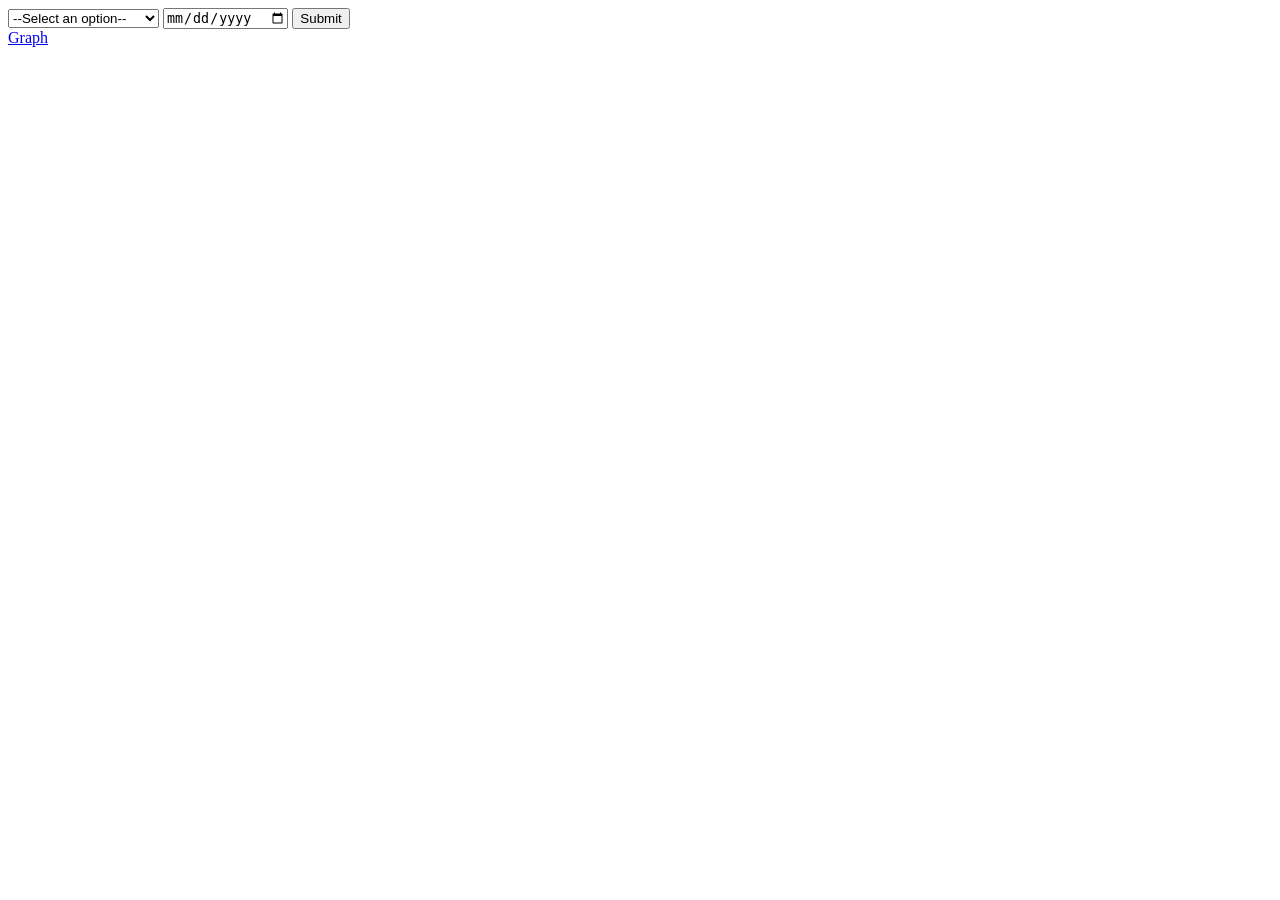
==== templates/index.html @ 4484fb17 "IT FINALLY WOKRS - Accepts information from form to then plot the graph" ====
<!DOCTYPE html>
<html>
<head>
<title>Page Title</title>
</head>
<body>

<form action="/submit-form" method="POST">
<select name="phones" required>
    <option value="" selected disabled hidden>--Select an option--</option>
    <optgroup label="Pro Max">
        <option value="1199">iPhone 17 Pro Max</option>
        <option value="1199">iPhone 16 Pro Max</option>
        <option value="1199">iPhone 15 Pro Max</option>
        <option value="1099">iPhone 14 Pro Max</option>
        <option value="1099">iPhone 13 Pro Max</option>
    </optgroup>
    <optgroup label="Pro">
        <option value="999">iPhone 17 Pro</option>
        <option value="999">iPhone 16 Pro</option>
        <option value="999">iPhone 15 Pro</option>
        <option value="999">iPhone 14 Pro</option>
        <option value="999">iPhone 13 Pro</option>
    </optgroup>
    <optgroup label="Normal">
        <option value="799">iPhone 17</option>
        <option value="799">iPhone 16</option>
        <option value="799">iPhone 15</option>
        <option value="799">iPhone 14</option>
        <option value="799">iPhone 13</option>
    </optgroup>
</select>
<input type="date" name="date">
<input type="submit">
</form>


</body>
<footer>
    <a href="graph_page.html">Graph</a>
</footer>
</html>
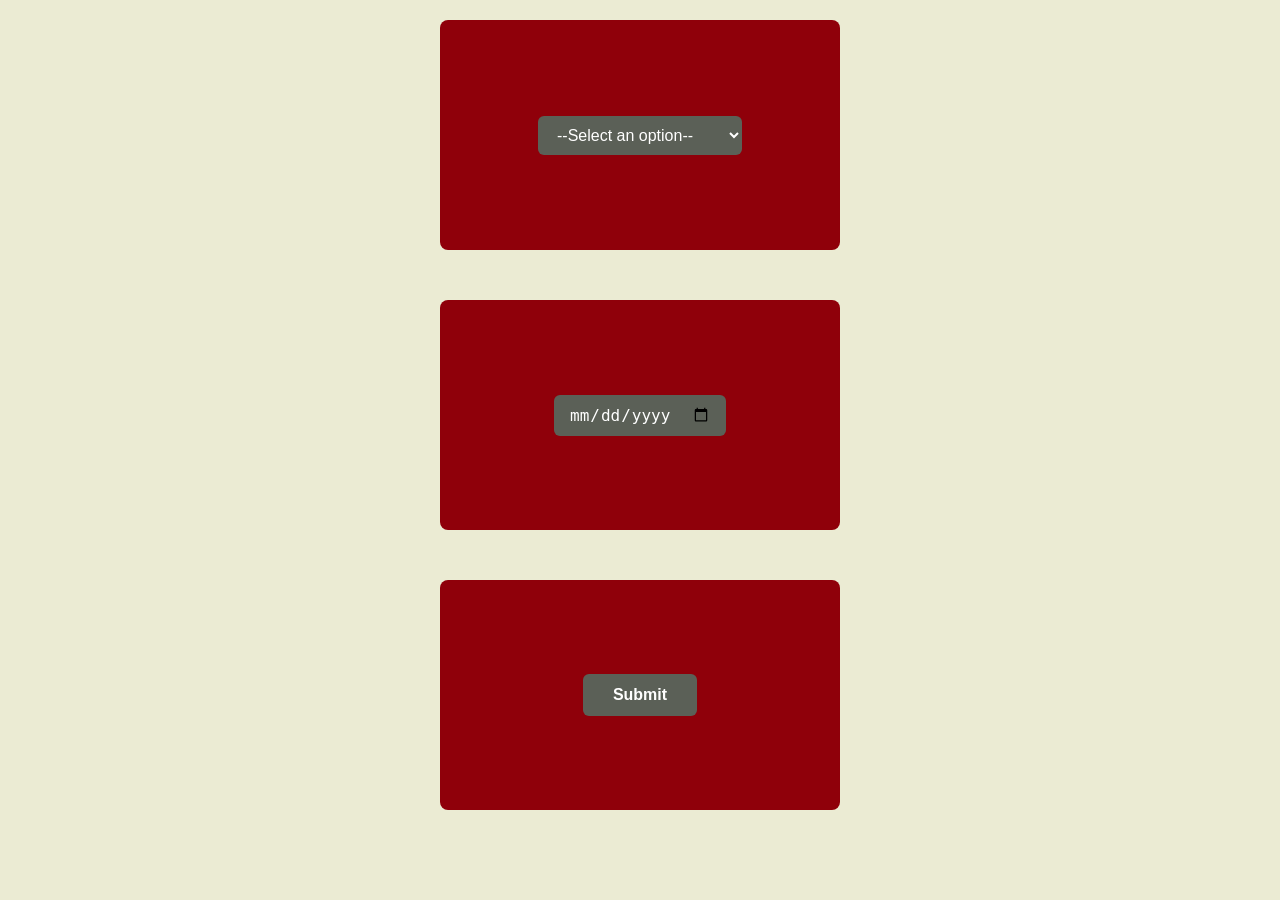
==== commit e6bf6e36: "Initial css styling for both pages." ====
--- a/templates/index.html
+++ b/templates/index.html
@@ -1,42 +1,55 @@
 <!DOCTYPE html>
 <html>
 <head>
-<title>Page Title</title>
+<title>Home Page</title>
+<meta name="viewport" content="width=device-width, initial-scale=1.0">
+<link rel="stylesheet" href="/static/styles.css">
 </head>
 <body>
 
+
 <form action="/submit-form" method="POST">
-<select name="phones" required>
-    <option value="" selected disabled hidden>--Select an option--</option>
-    <optgroup label="Pro Max">
-        <option value="1199">iPhone 17 Pro Max</option>
-        <option value="1199">iPhone 16 Pro Max</option>
-        <option value="1199">iPhone 15 Pro Max</option>
-        <option value="1099">iPhone 14 Pro Max</option>
-        <option value="1099">iPhone 13 Pro Max</option>
-    </optgroup>
-    <optgroup label="Pro">
-        <option value="999">iPhone 17 Pro</option>
-        <option value="999">iPhone 16 Pro</option>
-        <option value="999">iPhone 15 Pro</option>
-        <option value="999">iPhone 14 Pro</option>
-        <option value="999">iPhone 13 Pro</option>
-    </optgroup>
-    <optgroup label="Normal">
-        <option value="799">iPhone 17</option>
-        <option value="799">iPhone 16</option>
-        <option value="799">iPhone 15</option>
-        <option value="799">iPhone 14</option>
-        <option value="799">iPhone 13</option>
-    </optgroup>
-</select>
-<input type="date" name="date">
-<input type="submit">
+    <div class="card">
+        <div class="form-group">
+            <select name="phones" required>
+                <option value="" selected disabled hidden>--Select an option--</option>
+                <optgroup label="Pro Max">
+                    <option value="1199">iPhone 17 Pro Max</option>
+                    <option value="1199">iPhone 16 Pro Max</option>
+                    <option value="1199">iPhone 15 Pro Max</option>
+                    <option value="1099">iPhone 14 Pro Max</option>
+                    <option value="1099">iPhone 13 Pro Max</option>
+                </optgroup>
+                <optgroup label="Pro">
+                    <option value="999">iPhone 17 Pro</option>
+                    <option value="999">iPhone 16 Pro</option>
+                    <option value="999">iPhone 15 Pro</option>
+                    <option value="999">iPhone 14 Pro</option>
+                    <option value="999">iPhone 13 Pro</option>
+                </optgroup>
+                <optgroup label="Normal">
+                    <option value="799">iPhone 17</option>
+                    <option value="799">iPhone 16</option>
+                    <option value="799">iPhone 15</option>
+                    <option value="799">iPhone 14</option>
+                    <option value="799">iPhone 13</option>
+                </optgroup>
+            </select>
+        </div>
+    </div>
+    <div class="card">
+        <div class="form-group">
+            <input type="date" name="date">
+
+        </div>
+    </div>
+    <div class="card">
+        <div class="form-group">
+            <input type="submit" value="Submit">
+        </div>
+    </div>
 </form>
 
 
-</body>
-<footer>
-    <a href="graph_page.html">Graph</a>
-</footer>
+</body> 
 </html>
--- a/static/styles.css
+++ b/static/styles.css
@@ -0,0 +1,83 @@
+:root {
+    --form-colour: #5B6057;
+    --card-colour: #8F000A;
+    --text-colour: #ffffff;
+    --background-colour: #EBEBD3;
+}
+
+body {
+    background-color: var(--background-colour);
+    color: var(--text-colour);
+    font-family: Arial, sans-serif;
+    margin: 0;
+    padding: 0;
+}
+
+form {
+    display: flex;
+    flex-direction: column;
+    align-items: center;
+    gap: 50px;
+    padding: 20px;
+}
+
+.card {
+    display: flex;
+    flex-direction: column;
+    align-items: center;
+    justify-content: center;
+
+    width: 100%;
+    max-width: 400px;
+    height: 230px;
+    margin: 0 auto;
+    background-color: var(--card-colour);
+    border-radius: 8px;
+    z-index: 1;
+}
+
+.form-group {
+    display: flex;
+    flex-direction: column;
+    align-items: center;
+    gap: 10px;
+    padding: 20px;
+}
+
+.card select {
+  background-color: var(--form-colour); 
+  color: var(--text-colour);            
+  border-radius: 6px;      
+  padding: 10px 15px;       
+  font-size: 16px;
+  border: none;
+}
+
+.card input[type="date"] {
+  background-color: var(--form-colour);
+  color: var(--text-colour);
+  border-radius: 6px;
+  padding: 10px 15px;
+  font-size: 16px;
+  border: none;
+}
+
+.card input [type="date"]::-webkit-calendar-picker-indicator {
+  filter: invert(1);
+}
+
+
+.card input[type="submit"] {
+  background-color: var(--form-colour); 
+  color: var(--text-colour);            
+  border: none;              
+  border-radius: 6px;        
+  padding: 12px 30px;        
+  font-size: 16px;
+  font-weight: bold;                  
+  transition: background-color 0.2s ease;
+}
+
+.card input[type="submit"]:hover {
+  background-color: var(--form-colour); 
+}
